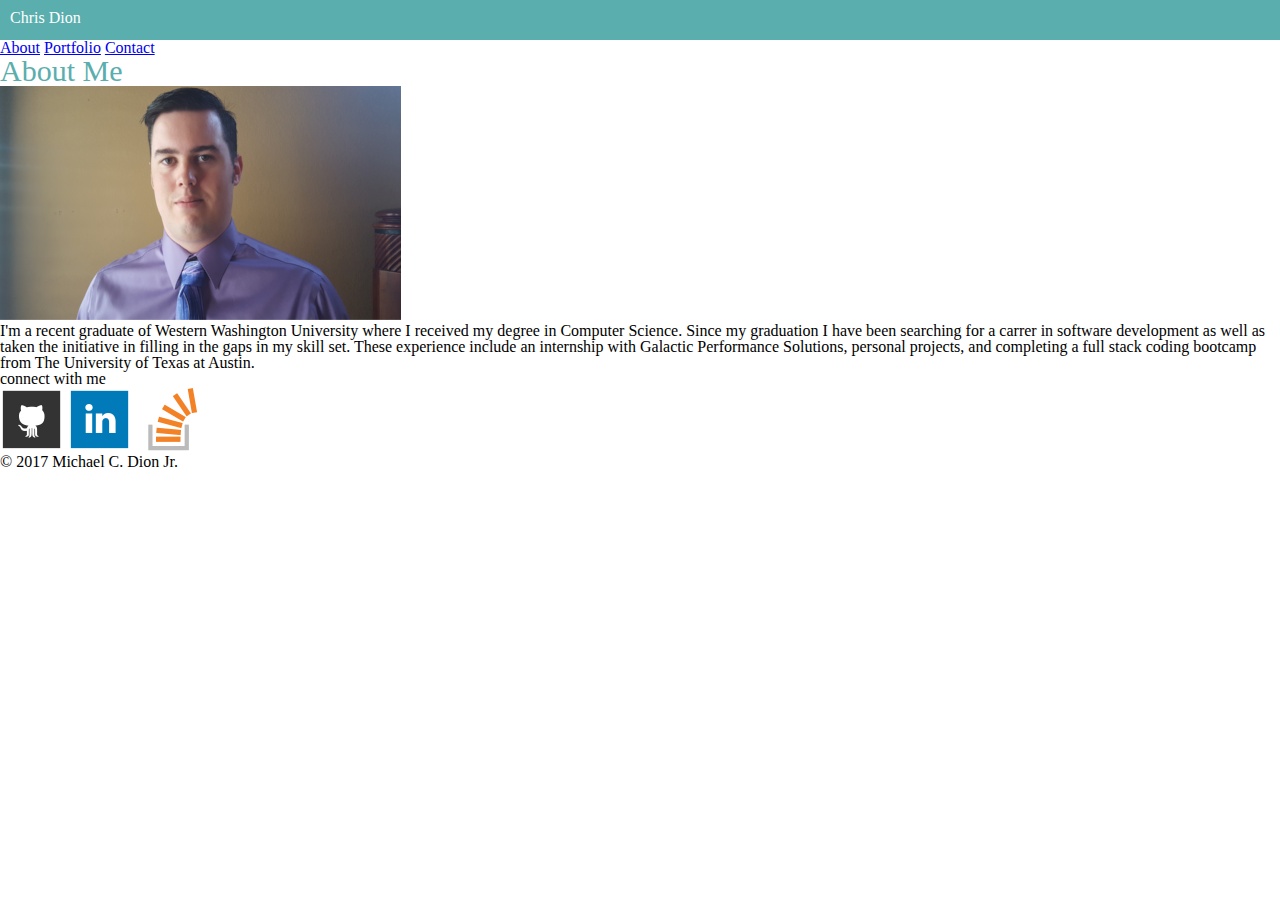
==== index.html @ 62bda4d6 "first" ====
<!DOCTYPE html>
<html lang="en-us">
<head>
	<meta charset="UTF-8">
	<title>Michael C. Dion Jr.</title>
	<link rel="stylesheet" type="text/css" href="css/reset.css">
	<link rel="stylesheet" type="text/css" href="css/style.css">
</head>

<body>
	<div>
		<section id="name_box">
			<h1>Chris Dion</h1>
		</section>
	
		<section id="main_links">
			<a href="index.html">About</a>
			<a href="portfolio.html">Portfolio</a>
			<a href="contact.html">Contact</a>
		</section>

		<section>
			<h2 id="about_me">About Me</h2>
			<!--insert selfie-->
			<img src="images/portrait.png">
			
			<!--write about me file-->
			<p>I'm a recent graduate of Western Washington University where I received my degree in Computer Science. Since my graduation I have been searching for a carrer in software development as well as taken the initiative in filling in the gaps in my skill set. These experience include an internship with Galactic Performance Solutions, personal projects, and completing a full stack coding bootcamp from The University of Texas at Austin.</p>
		</section>

	
		<section>
			<!--create a connect with me section-->
			<h4>connect with me</h4>

			<a href="#"><img src="images/git_logo.png" width="64" height="64" title="github" alt="Github Logo"></a>

			<a href="#"><img src="images/linkedin_logo.png" width="64" height="64" title="linkedin" alt="Linkedin Logo"></a>

			<a href="#"><img src="images/stack_logo.png" width="64" height="64" title="stack_overflow" alt="Stack Overflow Logo"></a>
		</section>

		<div>
			<p>&copy; 2017 Michael C. Dion Jr.</p>
		</div>

	</div>
</body>
</html>
---- css/style.css ----
#name_box {
	position: fixed
	width:10px;
	height:20px;
	padding: 10px;
	background-color: #5aaeae;
	color: white;
}

#main_links{
	color: transparent;
}

#about_me{
	color: #5aaeae;
	font-size: 30px;
}
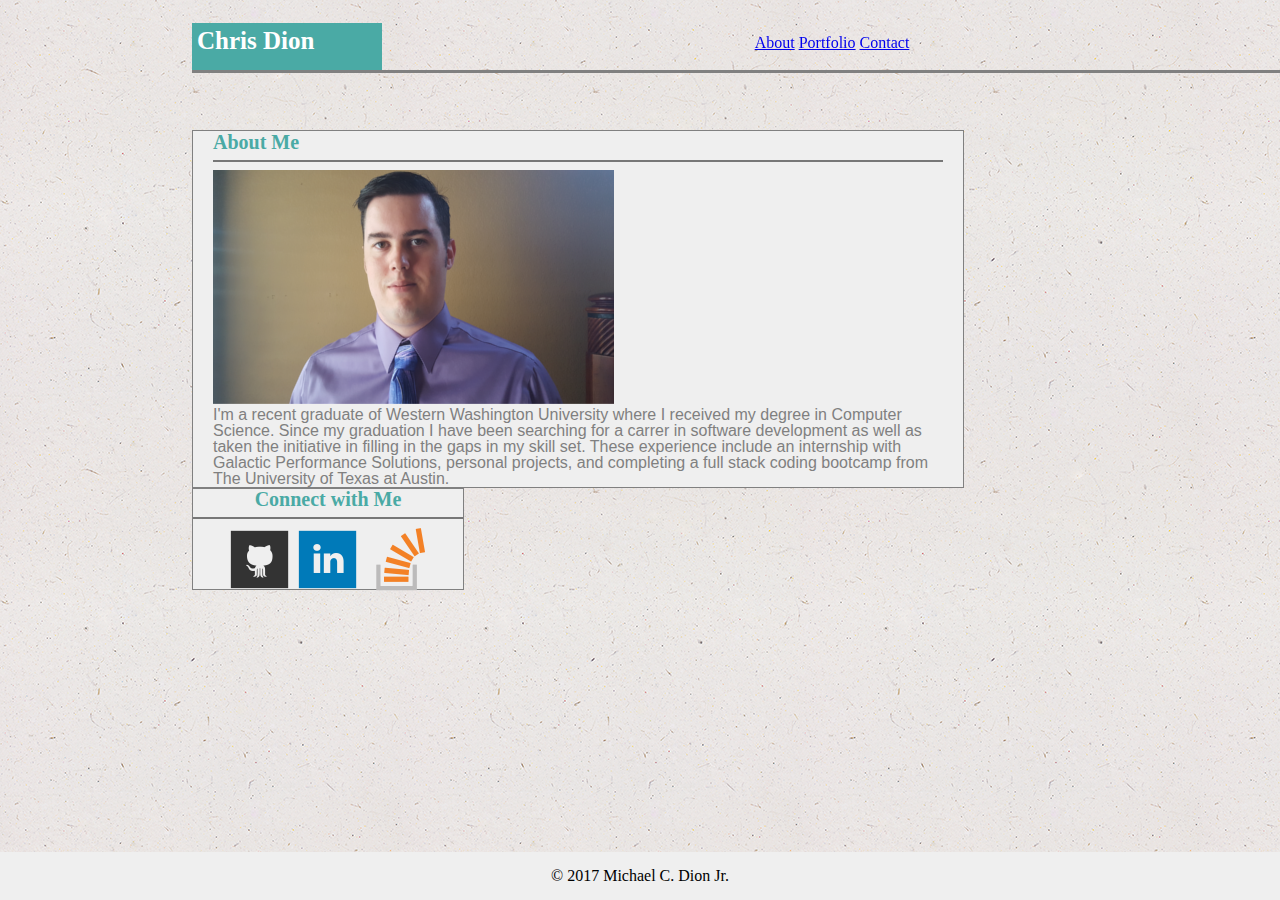
==== commit 42e1ebff: "need to fix connect and porfolio images" ====
--- a/index.html
+++ b/index.html
@@ -5,45 +5,46 @@
 	<title>Michael C. Dion Jr.</title>
 	<link rel="stylesheet" type="text/css" href="css/reset.css">
 	<link rel="stylesheet" type="text/css" href="css/style.css">
+
 </head>
 
 <body>
-	<div>
-		<section id="name_box">
-			<h1>Chris Dion</h1>
-		</section>
+	<div id="wrapper">
+		<h1 id="name_box">Chris Dion</h1>
 	
-		<section id="main_links">
+		<nav id="main_links">
 			<a href="index.html">About</a>
 			<a href="portfolio.html">Portfolio</a>
 			<a href="contact.html">Contact</a>
+		</nav>
+
+				<!--insert selfie-->
+		<section id="bio">
+			<h2>About Me</h2><hr>
+			<div class="clearfix">
+				<section style="float: left;">
+					<img src="images/portrait.png">
+				</section>
+
+				<section style="float: right;">
+					<p>I'm a recent graduate of Western Washington University where I received my degree in Computer Science. Since my graduation I have been searching for a carrer in software development as well as taken the initiative in filling in the gaps in my skill set. These experience include an internship with Galactic Performance Solutions, personal projects, and completing a full stack coding bootcamp from The University of Texas at Austin.</p>
+				</section>
+			</div>
+
 		</section>
 
-		<section>
-			<h2 id="about_me">About Me</h2>
-			<!--insert selfie-->
-			<img src="images/portrait.png">
-			
-			<!--write about me file-->
-			<p>I'm a recent graduate of Western Washington University where I received my degree in Computer Science. Since my graduation I have been searching for a carrer in software development as well as taken the initiative in filling in the gaps in my skill set. These experience include an internship with Galactic Performance Solutions, personal projects, and completing a full stack coding bootcamp from The University of Texas at Austin.</p>
-		</section>
-
-	
-		<section>
+		<aside id="connect">
 			<!--create a connect with me section-->
-			<h4>connect with me</h4>
-
+			<h4>Connect with Me</h4><hr>
+				
 			<a href="#"><img src="images/git_logo.png" width="64" height="64" title="github" alt="Github Logo"></a>
 
 			<a href="#"><img src="images/linkedin_logo.png" width="64" height="64" title="linkedin" alt="Linkedin Logo"></a>
 
 			<a href="#"><img src="images/stack_logo.png" width="64" height="64" title="stack_overflow" alt="Stack Overflow Logo"></a>
-		</section>
+		</aside>
+	</div>
 
-		<div>
-			<p>&copy; 2017 Michael C. Dion Jr.</p>
-		</div>
-
-	</div>
+	<footer>&copy; 2017 Michael C. Dion Jr.</footer> 
 </body>
 </html>--- a/css/style.css
+++ b/css/style.css
@@ -1,17 +1,104 @@
-#name_box {
-	position: fixed
-	width:10px;
-	height:20px;
-	padding: 10px;
-	background-color: #5aaeae;
+#wrapper{
+	position: relative;
+	left: 15%;
+	margin-top: 50px;
+}
+
+.clearfix:after {
+  content: "";
+  display: table;
+  clear: both;
+}
+
+h1{
+	position: relative;
+	top: -27px;
+	background-color: #4aaaa5;
 	color: white;
+	font-family: 'Georgia', Times, Times New Roman, serif;
+	width: 180px;
+	height: 40px;
+	padding: 5px;
+	font-weight: bold;
+	font-size: 25px;
 }
 
 #main_links{
-	color: transparent;
+	height: 35px;
+	width: 100%;
+	padding-top: 35px;
+	text-align: right;
+	padding-right: 44px;
+	border-bottom: solid gray 3px;
+	position: fixed;
+	top: 0px;
+	text-align: center;
+	text-decoration: none;
 }
 
-#about_me{
-	color: #5aaeae;
-	font-size: 30px;
-}+#bio{
+	background-color: #efefef;
+	color: gray;
+	font-family: 'Arial', 'Helvetica Neue', Helvetica, sans-serif;
+	width: 730px;
+	padding-top: 1px;
+	padding-right: 20px;
+	padding-left: 20px;
+	margin-top: 30px;
+	margin-right: 40px;
+	border-top: solid gray 1px;
+	border-right: solid gray 1px;
+	border-bottom: solid gray 1px;
+	border-left: solid gray 1px;
+}
+
+h2{
+	font-family: 'Georgia', Times, Times New Roman, serif;
+	text-align: left;
+	color: #4aaaa5;
+	font-weight: bold;
+	font-size: 20px;
+}
+
+h4 {
+	font-family: 'Georgia', Times, Times New Roman, serif;
+	color: #4aaaa5;
+	font-weight: bold;
+	font-size: 20px;
+}
+
+body {
+	width: 100%;
+	background-image: url("../images/natural.png");
+	background-repeat: repeat;
+}
+
+hr{
+    border: none;
+    height: 2px;
+    /* Set the hr color */
+    background-color: #777777; /* Modern Browsers */
+}
+
+#connect{
+	background-color: #efefef;
+	color: #4aaaa5;
+	font-family: 'Arial', 'Helvetica Neue', Helvetica, sans-serif;
+	width: 270px;
+	height: 100PX;
+	text-align: center;
+	border-top: solid gray 1px;
+	border-right: solid gray 1px;
+	border-bottom: solid gray 1px;
+	border-left: solid gray 1px;
+}
+
+footer {
+  position: absolute;
+  right: 0;
+  bottom: 0;
+  left: 0;
+  padding: 1rem;
+  background-color: #efefef;
+  text-align: center;
+}
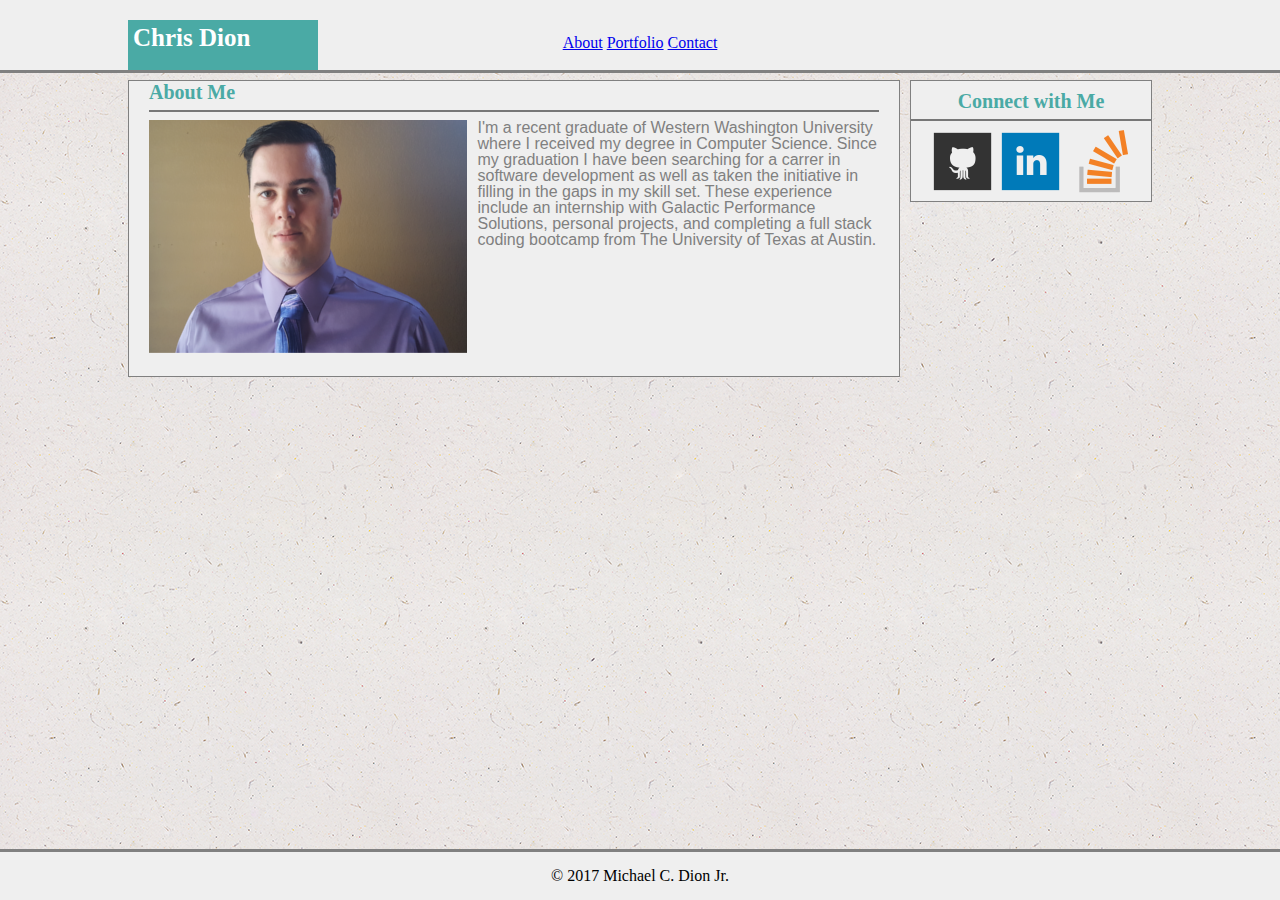
==== commit 4d205346: "homework submission" ====
--- a/index.html
+++ b/index.html
@@ -9,24 +9,24 @@
 </head>
 
 <body>
-	<div id="wrapper">
-		<h1 id="name_box">Chris Dion</h1>
-	
-		<nav id="main_links">
+	<header id="main_links">
 			<a href="index.html">About</a>
 			<a href="portfolio.html">Portfolio</a>
 			<a href="contact.html">Contact</a>
-		</nav>
+	</header>
+	
+	<div id="wrapper">
+		<h1 id="name_box">Chris Dion</h1>
 
 				<!--insert selfie-->
 		<section id="bio">
 			<h2>About Me</h2><hr>
 			<div class="clearfix">
-				<section style="float: left;">
+				<section id="image">
 					<img src="images/portrait.png">
 				</section>
 
-				<section style="float: right;">
+				<section id="paragraph">
 					<p>I'm a recent graduate of Western Washington University where I received my degree in Computer Science. Since my graduation I have been searching for a carrer in software development as well as taken the initiative in filling in the gaps in my skill set. These experience include an internship with Galactic Performance Solutions, personal projects, and completing a full stack coding bootcamp from The University of Texas at Austin.</p>
 				</section>
 			</div>
--- a/css/style.css
+++ b/css/style.css
@@ -1,7 +1,6 @@
 #wrapper{
-	position: relative;
-	left: 15%;
-	margin-top: 50px;
+	width: 1024px;
+	margin: 0 auto;
 }
 
 .clearfix:after {
@@ -11,8 +10,9 @@
 }
 
 h1{
+	z-index: 1;
 	position: relative;
-	top: -27px;
+	top: 20px;
 	background-color: #4aaaa5;
 	color: white;
 	font-family: 'Georgia', Times, Times New Roman, serif;
@@ -24,10 +24,10 @@
 }
 
 #main_links{
+	background-color: #efefef;
 	height: 35px;
 	width: 100%;
 	padding-top: 35px;
-	text-align: right;
 	padding-right: 44px;
 	border-bottom: solid gray 3px;
 	position: fixed;
@@ -37,19 +37,30 @@
 }
 
 #bio{
+	float: left;
 	background-color: #efefef;
 	color: gray;
 	font-family: 'Arial', 'Helvetica Neue', Helvetica, sans-serif;
 	width: 730px;
+	padding-bottom: 20px;
 	padding-top: 1px;
 	padding-right: 20px;
 	padding-left: 20px;
 	margin-top: 30px;
-	margin-right: 40px;
+	margin-right: 10px;
 	border-top: solid gray 1px;
 	border-right: solid gray 1px;
 	border-bottom: solid gray 1px;
 	border-left: solid gray 1px;
+}
+
+#image{
+	float: left;
+}
+
+#paragraph{
+	float: right; 
+	width: 55%;
 }
 
 h2{
@@ -80,13 +91,52 @@
     background-color: #777777; /* Modern Browsers */
 }
 
+#portfolio{
+	float: left;
+	background-color: #efefef;
+	color: gray;
+	font-family: 'Arial', 'Helvetica Neue', Helvetica, sans-serif;
+	width: 400px;
+	padding-bottom: 20px;
+	padding-top: 1px;
+	padding-right: 20px;
+	padding-left: 20px;
+	margin-top: 30px;
+	margin-right: 10px;
+	border-top: solid gray 1px;
+	border-right: solid gray 1px;
+	border-bottom: solid gray 1px;
+	border-left: solid gray 1px;
+}
+
+#contact{
+	float: left;
+	background-color: #efefef;
+	color: gray;
+	font-family: 'Arial', 'Helvetica Neue', Helvetica, sans-serif;
+	width: 400px;
+	padding-bottom: 20px;
+	padding-top: 1px;
+	padding-right: 20px;
+	padding-left: 20px;
+	margin-top: 30px;
+	margin-right: 10px;
+	border-top: solid gray 1px;
+	border-right: solid gray 1px;
+	border-bottom: solid gray 1px;
+	border-left: solid gray 1px;
+}
+
 #connect{
+	float: right;
 	background-color: #efefef;
 	color: #4aaaa5;
 	font-family: 'Arial', 'Helvetica Neue', Helvetica, sans-serif;
-	width: 270px;
-	height: 100PX;
+	width: 240px;
+	height: 110px;
 	text-align: center;
+	margin-top: 30px;
+	padding-top: 10px; 
 	border-top: solid gray 1px;
 	border-right: solid gray 1px;
 	border-bottom: solid gray 1px;
@@ -100,5 +150,36 @@
   left: 0;
   padding: 1rem;
   background-color: #efefef;
+  border-top: solid gray 3px;
   text-align: center;
 }
+
+#hangman{
+	float: left;
+	width: 40%;
+	padding: 20px;
+}
+
+#rpg{
+	float: right;
+	width: 40%;
+	padding: 20px;
+}
+
+#trivia{
+	float: left;
+	width: 40%;
+	padding: 20px;
+}
+
+#widget{
+	float: right;
+	width: 40%;
+	padding: 20px;
+}
+
+#rps{
+	float: left;
+	width: 40%;
+	padding: 20px;
+}
